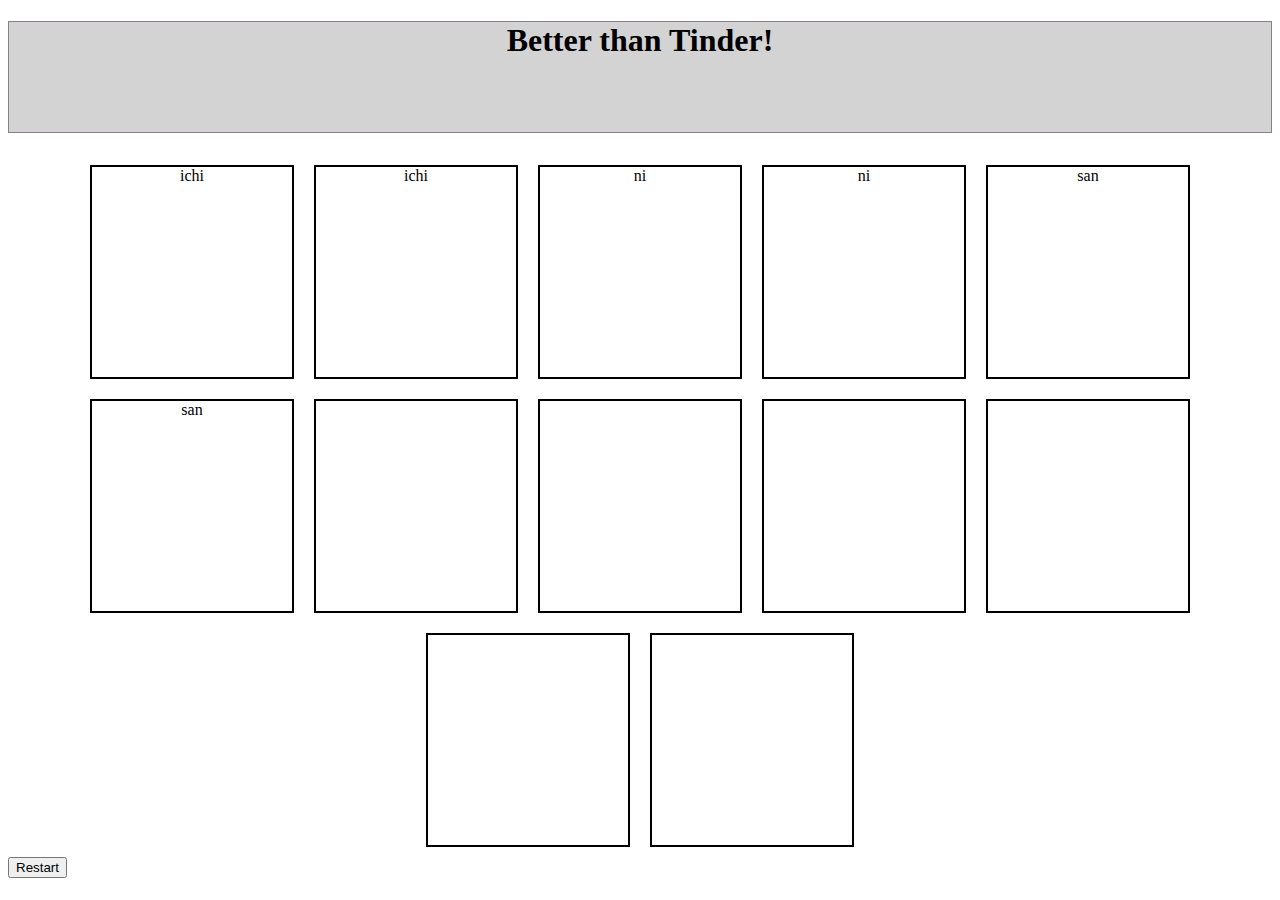
==== index.html @ 287f3d0e "new file:   assets/img1.png 	modified:   css/style.css 	modified:   index.html" ====
<!DOCTYPE html>
<html lang="en">
<head>
  <meta charset="UTF-8">
  <title>Match Maker</title>
  <link rel="stylesheet" type="text/css" href="css/style.css">
  <link href="https://fonts.googleapis.com/css?family=Gloria+Hallelujah" rel="stylesheet">
</head>
<body>
  <!-- Create the header -->
  <header>
  <h1>Better than Tinder!</h1>
</header>
  <!-- Wrapper -->
<div class="container">
	<div class="obj1">ichi</div>
	<div class="obj1">ichi</div>
	<div class="obj2">ni</div>
	<div class="obj2">ni</div>
	<div class="obj3">san</div>
	<div class="obj3">san</div>
	<div class="obj4"></div>
	<div class="obj4"></div>
	<div class="obj5"></div>
	<div class="obj5"></div>
	<div class="obj6"></div>
	<div class="obj6"></div>
</div>
<button>Restart</button>
  <!-- Link JS -->
  <script type="text/javascript" src="js/app.js"></script>
</body>
</html>
---- css/style.css ----
.container{
	display: flex;
	justify-content: center;
	text-align: center;
	-webkit-flex-flow: row wrap;
   flex-flow: row wrap;
}

.obj1, .obj2, .obj3, .obj4, .obj5, .obj6{
  border: 2px solid #000;
  width: 200px;
  height: 210px;
  display: block;
  margin: 10px;

}



h1{
	background-color: lightgray;
    border: 1px solid #89818A;
    height: 110px;
    text-align: center;

}
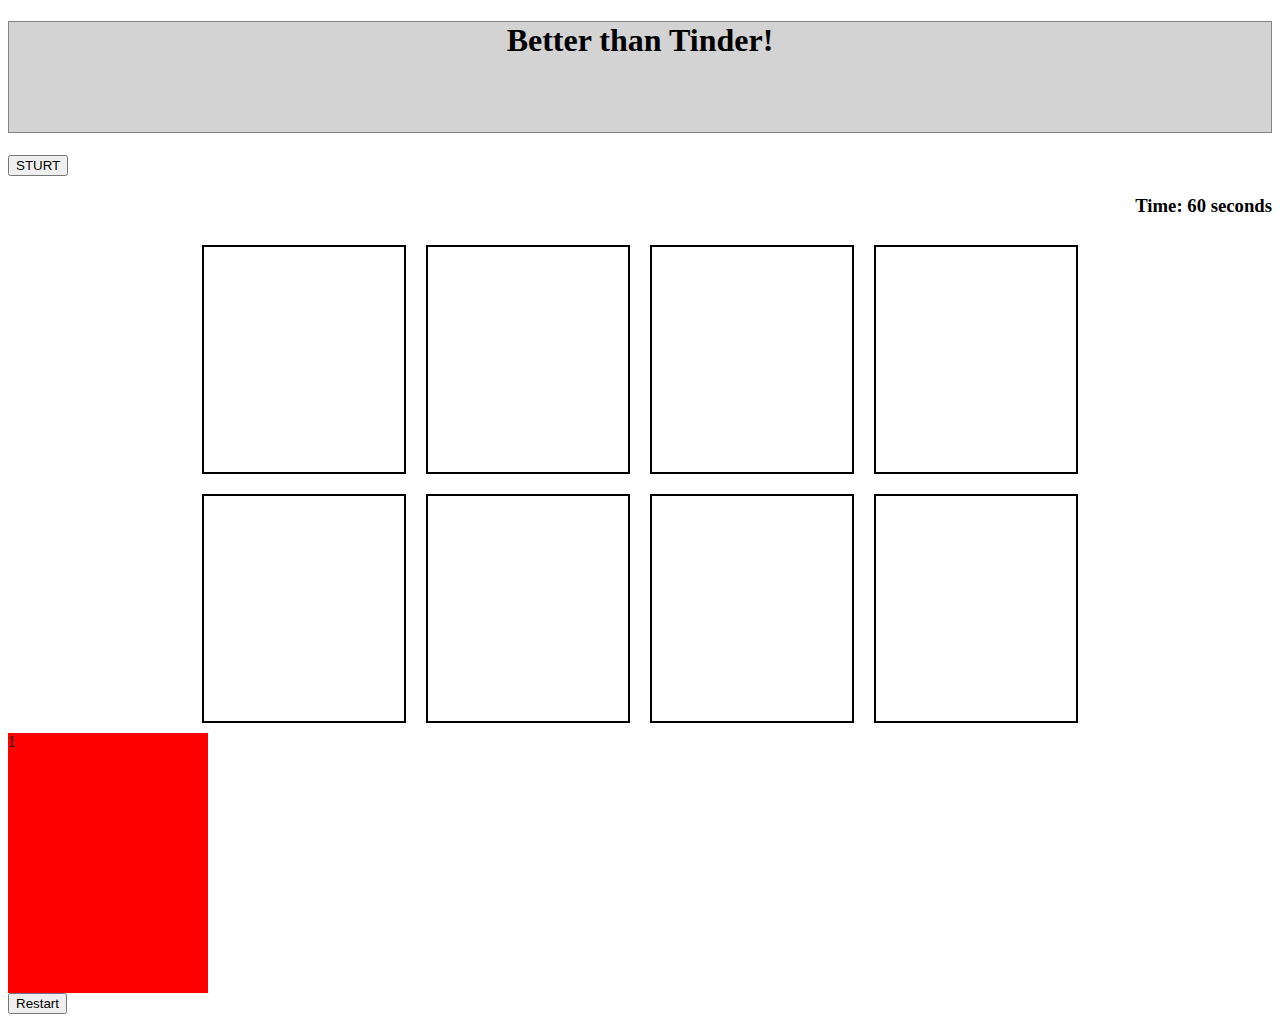
==== commit 12fe7399: "copied:     assets/img1.png -> assets/img1(unused).png 	modified:   assets/img1.png 	new file:   ass" ====
--- a/index.html
+++ b/index.html
@@ -12,21 +12,33 @@
   <h1>Better than Tinder!</h1>
 </header>
   <!-- Wrapper -->
-<div class="container">
-	<div class="obj1">ichi</div>
-	<div class="obj1">ichi</div>
-	<div class="obj2">ni</div>
-	<div class="obj2">ni</div>
-	<div class="obj3">san</div>
-	<div class="obj3">san</div>
-	<div class="obj4"></div>
-	<div class="obj4"></div>
-	<div class="obj5"></div>
-	<div class="obj5"></div>
-	<div class="obj6"></div>
-	<div class="obj6"></div>
+  <button id="start" onclick="timer()">STURT</button>
+  <div id="timer"><h3>Time: <span id="time">60</span> seconds </h3></div>
+<div class="cont" ontouchstart="this.classList.toggle('hover');"></div>
+	<div class="row1">
+		<div class="obj1"></div>
+		<div class="obj1"></div>
+		<div class="obj2"></div>
+		<div class="obj2"></div>
+		<div class="obj3"></div>
+		<div class="obj3"></div>
+	</div>
+	<div class="row2">
+		<div class="obj4"></div>
+		<div class="obj4"></div>
+		<div class="obj5"></div>
+		<div class="obj5"></div>
+		<div class="obj6"></div>
+		<div class="obj6"></div>
+	</div>
 </div>
-<button>Restart</button>
+<section class="container" >
+  <div id="card" class="flipped">
+    <figure  class="front">1</figure>
+    <figure class="back">2</figure>
+  </div>
+</section>
+<button id="flip">Restart</button>
   <!-- Link JS -->
   <script type="text/javascript" src="js/app.js"></script>
 </body>
--- a/css/style.css
+++ b/css/style.css
@@ -1,20 +1,28 @@
-.container{
+.row1{
 	display: flex;
 	justify-content: center;
 	text-align: center;
-	-webkit-flex-flow: row wrap;
    flex-flow: row wrap;
 }
 
-.obj1, .obj2, .obj3, .obj4, .obj5, .obj6{
+.row2{
+	display: flex;
+	justify-content: center;
+	text-align: center;
+   flex-flow: row wrap;
+}
+
+.obj1, .obj2, .obj4, .obj5{
   border: 2px solid #000;
   width: 200px;
-  height: 210px;
+  height: 225px;
   display: block;
   margin: 10px;
 
 }
-
+ #timer{
+ 	text-align: right;
+ }
 
 
 h1{
@@ -23,4 +31,48 @@
     height: 110px;
     text-align: center;
 
+}
+
+
+
+
+
+.container { 
+  width: 200px;
+  height: 260px;
+  position: relative;
+  perspective: 800px;
+}
+
+#card {
+  width: 100%;
+  height: 100%;
+  position: absolute;
+  transform-style: preserve-3d;
+  transition: transform 1s;
+}
+
+#card figure {
+  margin: 0;
+  display: block;
+  position: absolute;
+  width: 100%;
+  height: 100%;
+  backface-visibility: hidden;
+}
+
+#card .front {
+  background: red;
+}
+#card .back {
+  background: blue;
+  transform: rotateY( 180deg );
+}
+
+#card { 
+	transform-origin: right center; 
+}
+
+#card .flipped {
+  transform: translateX( -100% ) rotateY( -180deg );
 }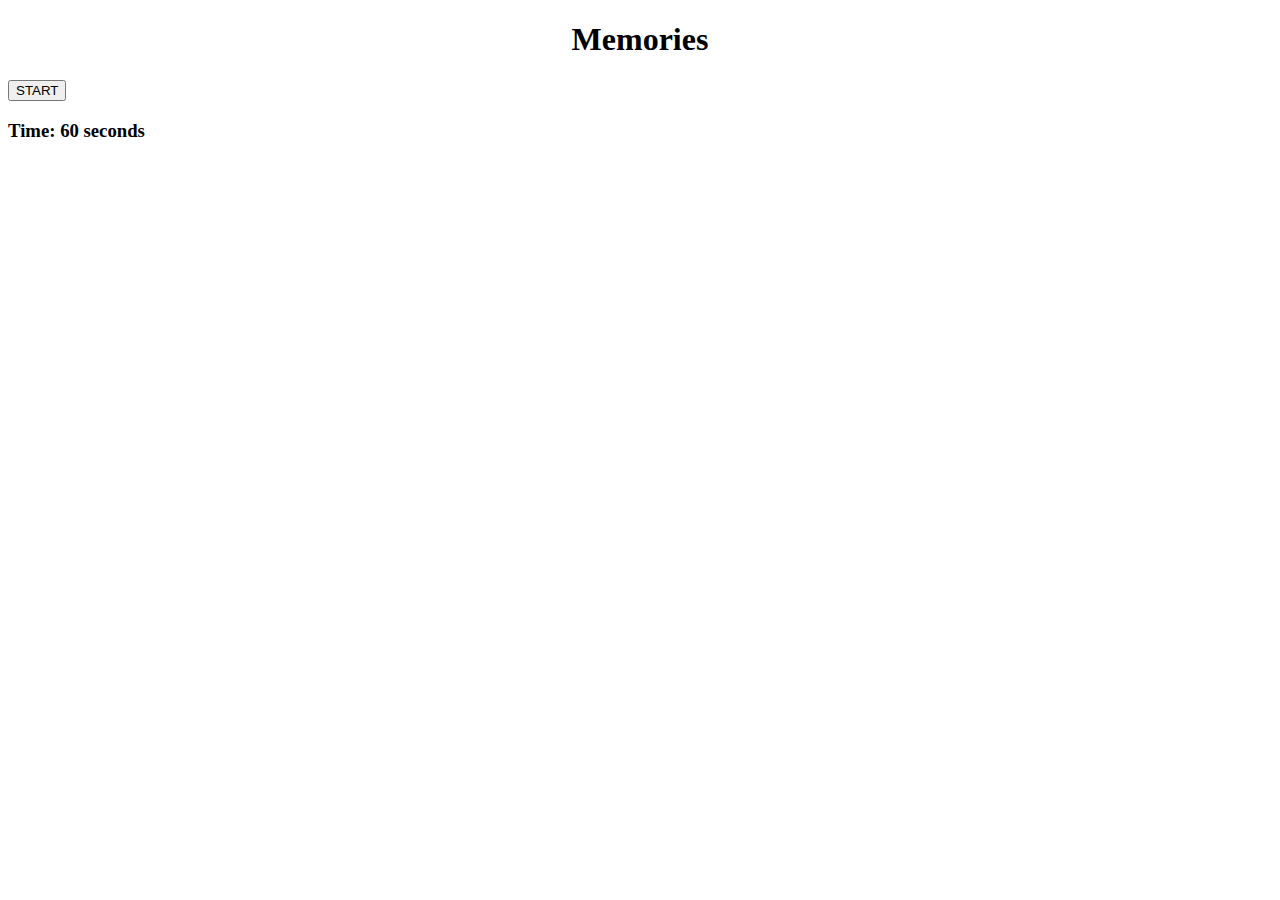
==== commit 00677c49: "new file:   assets/bg.jpg 	new file:   assets/img3.png 	deleted:    css/style.css 	new file:   css/s" ====
--- a/index.html
+++ b/index.html
@@ -1,45 +1,15 @@
 <!DOCTYPE html>
-<html lang="en">
+<html>
 <head>
-  <meta charset="UTF-8">
-  <title>Match Maker</title>
-  <link rel="stylesheet" type="text/css" href="css/style.css">
-  <link href="https://fonts.googleapis.com/css?family=Gloria+Hallelujah" rel="stylesheet">
+<link rel="stylesheet" type="text/css" href="styles.css">
+<script type="text/javascript" src="app.js"></script>
 </head>
 <body>
-  <!-- Create the header -->
-  <header>
-  <h1>Better than Tinder!</h1>
-</header>
-  <!-- Wrapper -->
-  <button id="start" onclick="timer()">STURT</button>
-  <div id="timer"><h3>Time: <span id="time">60</span> seconds </h3></div>
-<div class="cont" ontouchstart="this.classList.toggle('hover');"></div>
-	<div class="row1">
-		<div class="obj1"></div>
-		<div class="obj1"></div>
-		<div class="obj2"></div>
-		<div class="obj2"></div>
-		<div class="obj3"></div>
-		<div class="obj3"></div>
-	</div>
-	<div class="row2">
-		<div class="obj4"></div>
-		<div class="obj4"></div>
-		<div class="obj5"></div>
-		<div class="obj5"></div>
-		<div class="obj6"></div>
-		<div class="obj6"></div>
-	</div>
-</div>
-<section class="container" >
-  <div id="card" class="flipped">
-    <figure  class="front">1</figure>
-    <figure class="back">2</figure>
-  </div>
-</section>
-<button id="flip">Restart</button>
-  <!-- Link JS -->
-  <script type="text/javascript" src="js/app.js"></script>
+<header><h1><center>Memories</center></h1></header>
+<button id="start" onclick="timer(), newBoard()">START</button>
+<div id="timer"><h3>Time: <span id="time">60</span> seconds </h3></div>
+<div id="memory_board"></div>
+
+
 </body>
 </html>